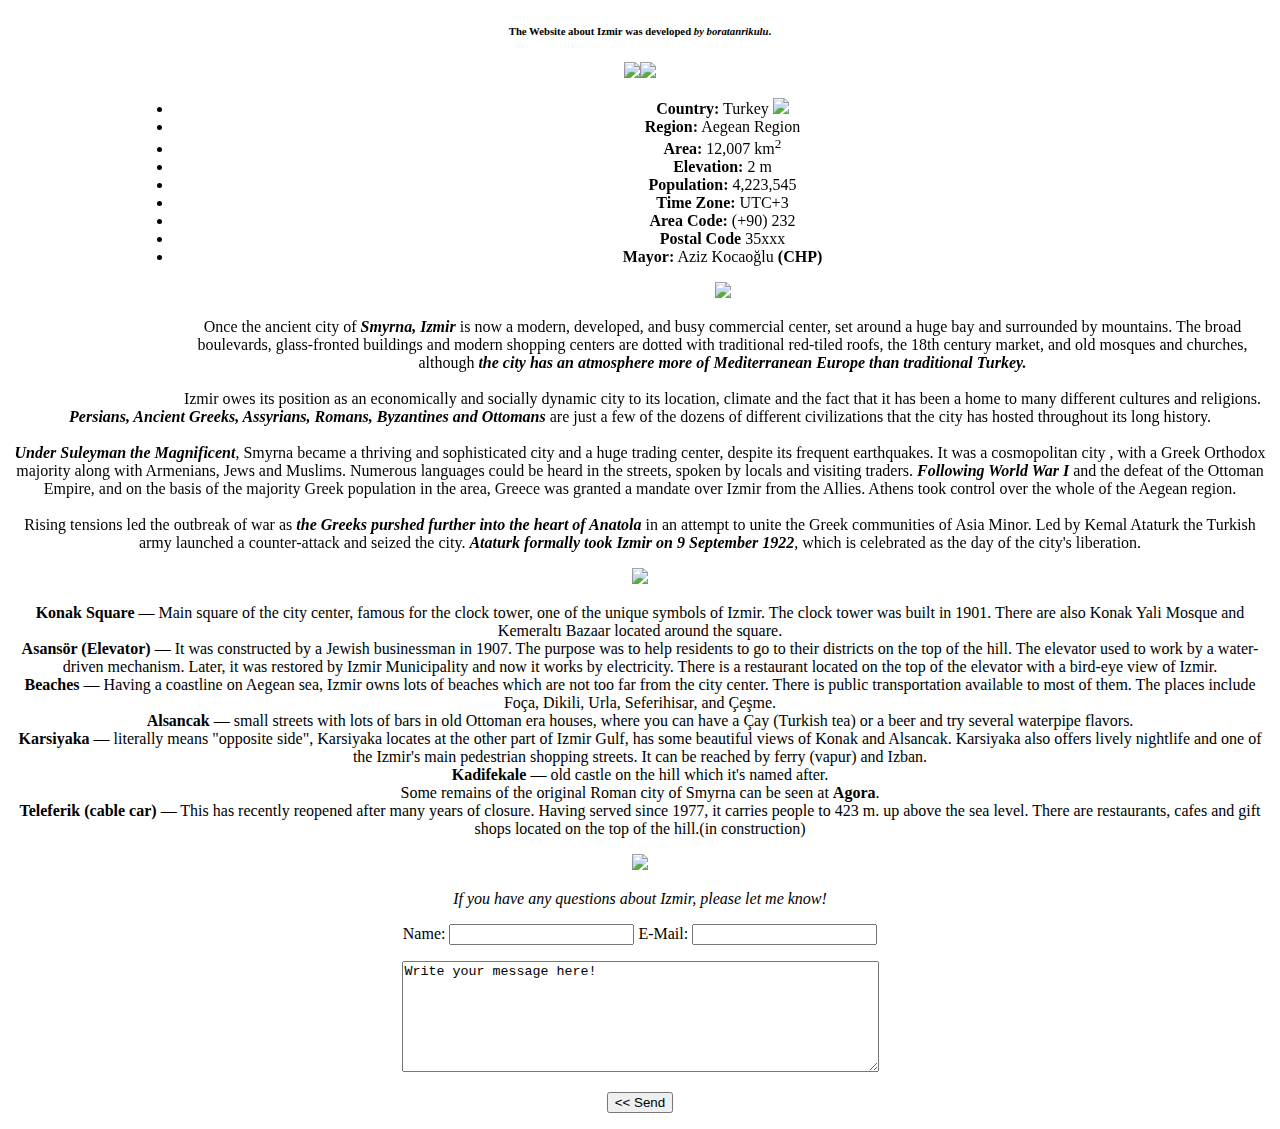
==== Izmir.html @ dd19767d "changed someth" ====
<!DOCTYPE html>
<html>
	<head>
		<title>About Izmir</title>
	</head>
	<link rel="stylesheet" type="text/css" href="style.css">
	<meta charset="UTF-8">
	
<body><center>
	<h6>
		<b>The Website</b> about <b>Izmir</b> was developed <i>by boratanrikulu</i>.
	</h6>
	<header>
		<img class="img-eve" src="./everything.png"><img class="img-saat" src="./saatkulesi.png">
	</header>
	<!-- Div-Intro-Music starts here -->
	<div class="div-int-msc">
			<iframe  style="float: left;" width="165" height="300" scrolling="no" frameborder="no" src="https://w.soundcloud.com/player/?url=https%3A//api.soundcloud.com/tracks/344863591%3Fsecret_token%3Ds-b0p9U&amp;color=%233b0000&amp;auto_play=false&amp;hide_related=false&amp;show_comments=false&amp;show_user=true&amp;show_reposts=false&amp;visual=true"></iframe>
		<ul class="ul-int">
			<li><b>Country:</b> Turkey 
				<img class="img-flag" src="https://upload.wikimedia.org/wikipedia/commons/thumb/b/b4/Flag_of_Turkey.svg/35px-Flag_of_Turkey.svg.png"><br></li>
			<li><b>Region:</b> Aegean Region<br></li>
			<li><b>Area:</b> 12,007 km<sup>2</sup><br></li>
			<li><b>Elevation:</b> 2 m<br></li>
			<li><b>Population:</b> 4,223,545<br></li>
			<li><b>Time Zone:</b> UTC+3<br></li>
			<li><b>Area Code:</b> (+90) 232<br></li>
			<li><b>Postal Code</b> 35xxx<br></li>
			<li><b>Mayor:</b> Aziz Kocaoğlu <b>(CHP)</b></li>
		</ul>
	</div>
	<!-- Div-Intro-Music finishes here -->

	<!-- Main Div starts here -->
	<div class="div_main">
	<img class="line" src="./line.png">
	
	<p class="p-prgrph">
		Once the ancient city of <b><i>Smyrna, Izmir</i></b> is now a modern, developed, and busy commercial center, set around a huge bay and surrounded by mountains. The broad boulevards, glass-fronted buildings and modern shopping centers are dotted with traditional red-tiled roofs, the 18th century market, and old mosques and churches, although <b><i>the city has an atmosphere more of Mediterranean Europe than traditional Turkey.</i></b><br><br>
		
		Izmir owes its position as an economically and socially dynamic city to its location, climate and the fact that it has been a home to many different cultures and religions. <b><i>Persians, Ancient Greeks, Assyrians, Romans, Byzantines and Ottomans</i></b> are just a few of the dozens of different civilizations that the city has hosted throughout its long history.<br><br>

		<b><i>Under Suleyman the Magnificent</i></b>, Smyrna became a thriving and sophisticated city and a huge trading center, despite its frequent earthquakes. It was a cosmopolitan city , with a Greek Orthodox majority along with Armenians, Jews and Muslims. Numerous languages could be heard in the streets, spoken by locals and visiting traders.<b><i> Following World War I </b></i>and the defeat of the Ottoman Empire, and on the basis of the majority Greek population in the area, Greece was granted a mandate over Izmir from the Allies. Athens took control over the whole of the Aegean region.<br><br>
		
		Rising tensions led the outbreak of war as <b><i>the Greeks purshed further into the heart of Anatola</i></b> in an attempt to unite the Greek communities of Asia Minor. Led by Kemal Ataturk the Turkish army launched a counter-attack and seized the city. <b><i>Ataturk formally took Izmir on 9 September 1922</i></b>, which is celebrated as the day of the city's liberation.
	</p>

	<img class="line" src="./line.png">
	
	<p class="p-prgrph">
		<b>Konak Square</b> — Main square of the city center, famous for the clock tower, one of the unique symbols of Izmir. The clock tower was built in 1901. There are also Konak Yali Mosque and Kemeraltı Bazaar located around the square.<br>
		<b>Asansör (Elevator)</b> — It was constructed by a Jewish businessman in 1907. The purpose was to help residents to go to their districts on the top of the hill. The elevator used to work by a water-driven mechanism. Later, it was restored by Izmir Municipality and now it works by electricity. There is a restaurant located on the top of the elevator with a bird-eye view of Izmir.<br>
		<b>Beaches</b> — Having a coastline on Aegean sea, Izmir owns lots of beaches which are not too far from the city center. There is public transportation available to most of them. The places include Foça, Dikili, Urla, Seferihisar, and Çeşme.<br>
		<b>Alsancak</b> — small streets with lots of bars in old Ottoman era houses, where you can have a Çay (Turkish tea) or a beer and try several waterpipe flavors.<br>
		<b>Karsiyaka</b> — literally means "opposite side", Karsiyaka locates at the other part of Izmir Gulf, has some beautiful views of Konak and Alsancak. Karsiyaka also offers lively nightlife and one of the Izmir's main pedestrian shopping streets. It can be reached by ferry (vapur) and Izban.<br>
		<b>Kadifekale</b> — old castle on the hill which it's named after.<br>
		Some remains of the original Roman city of Smyrna can be seen at <b>Agora</b>.<br>
		<b>Teleferik (cable car)</b> — This has recently reopened after many years of closure. Having served since 1977, it carries people to 423 m. up above the sea level. There are restaurants, cafes and gift shops located on the top of the hill.(in construction)
	</p>

	<img class="line" src="./line.png">
	</div>
	<!-- Main Div finishes here -->

	<!-- Footer starts here -->
	<footer>
	<p><i>If you have any questions about Izmir, please let me know!</i></p>
	<p><label>Name: </label> <input type="text">
	<label> E-Mail: </label> <input type="text"></p>
	<p><textarea rows="7" cols="57">Write your message here!</textarea></p>
	<p><input type="submit" value="<< Send"></input></p>
	</footer>
	<!-- Footer finishes here -->
	
</body>
</html>
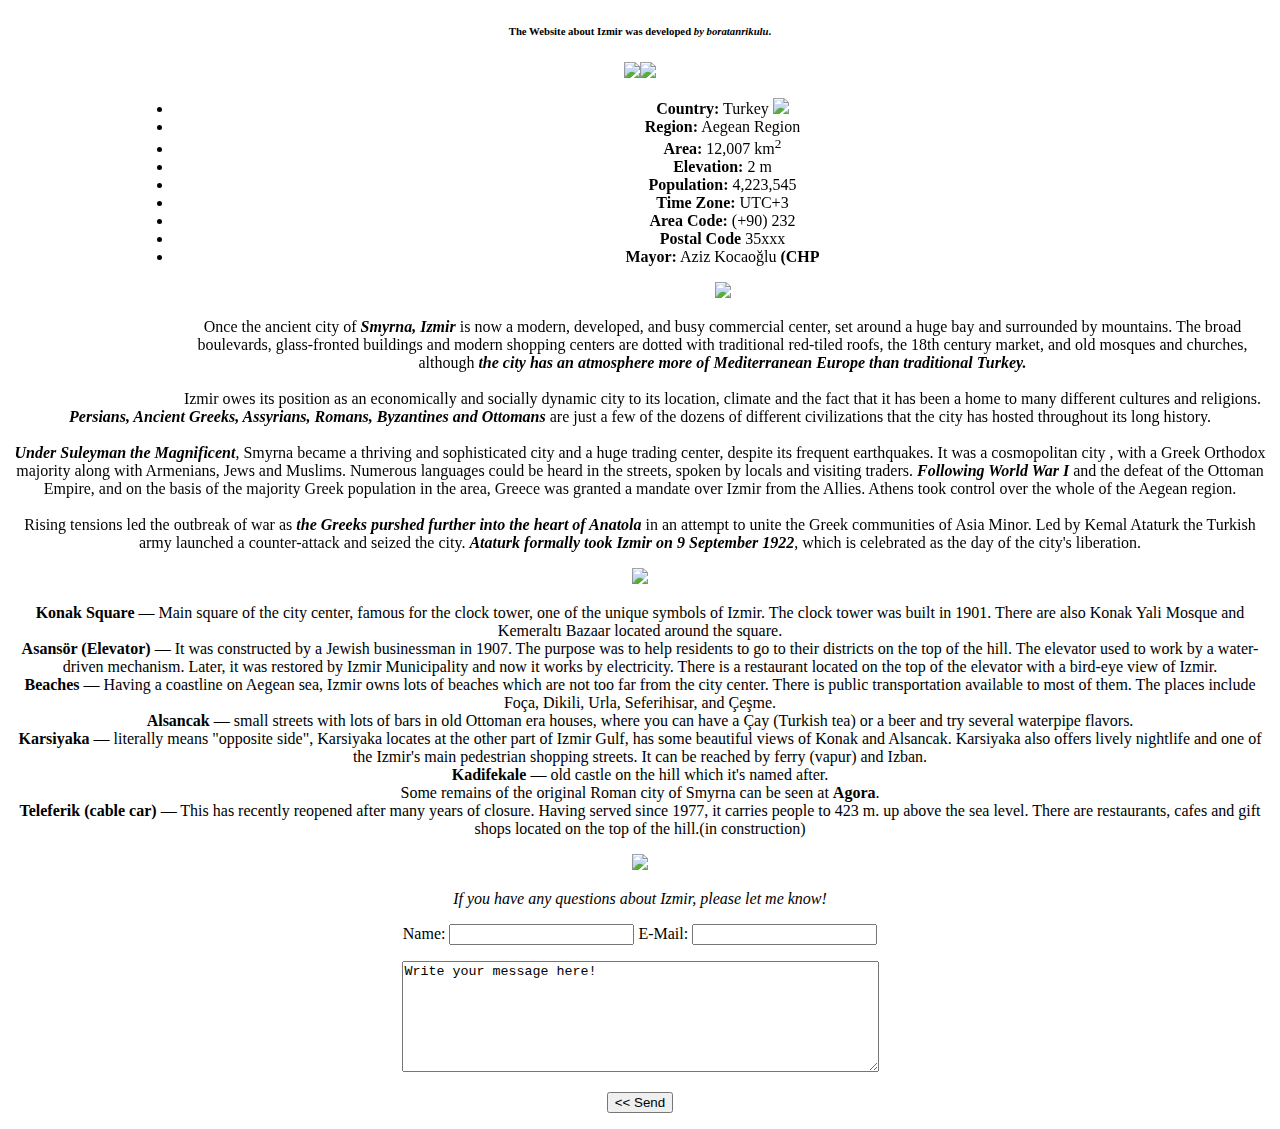
==== commit af12de51: "changed the name" ====
--- a/Izmir.html
+++ b/Izmir.html
@@ -26,7 +26,7 @@
 			<li><b>Time Zone:</b> UTC+3<br></li>
 			<li><b>Area Code:</b> (+90) 232<br></li>
 			<li><b>Postal Code</b> 35xxx<br></li>
-			<li><b>Mayor:</b> Aziz Kocaoğlu <b>(CHP)</b></li>
+			<li><b>Mayor:</b> Aziz Kocaoğlu <b>(CHP</b></li>
 		</ul>
 	</div>
 	<!-- Div-Intro-Music finishes here -->
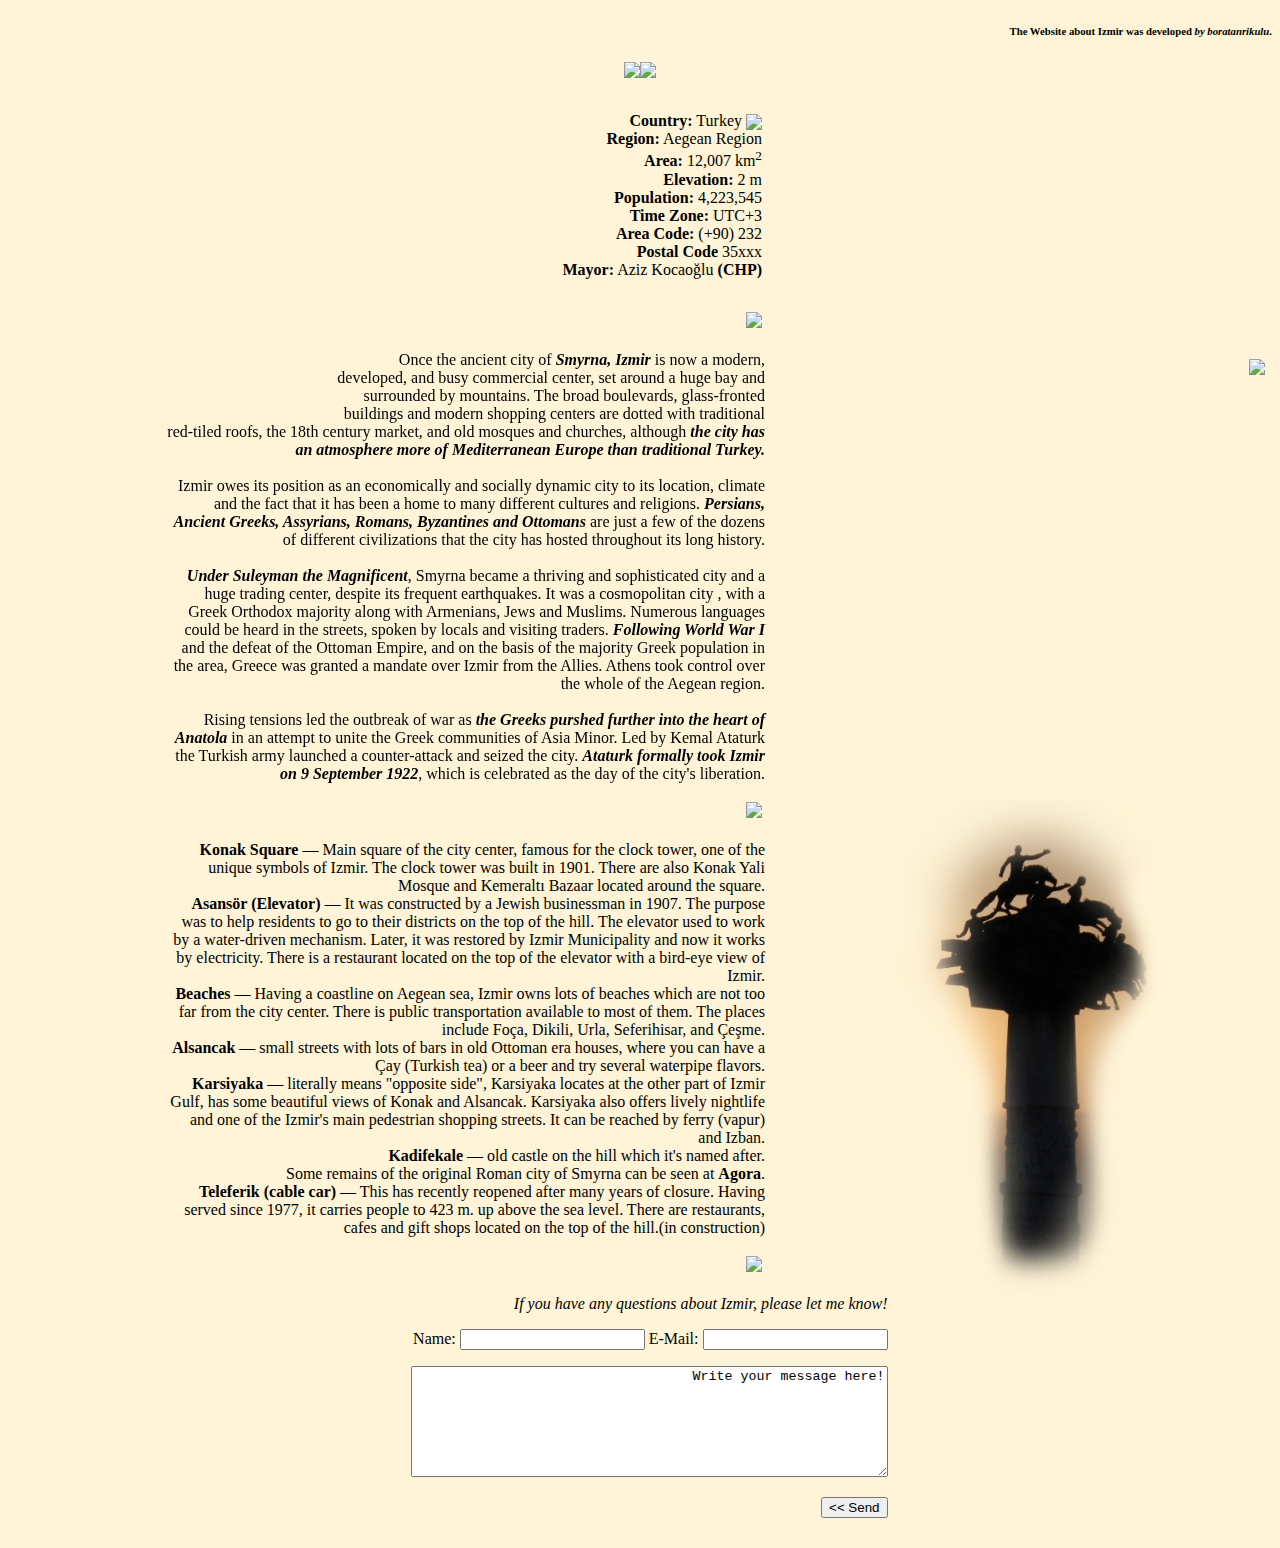
==== commit b4b59fe7: "fixed some issues" ====
--- a/Izmir.html
+++ b/Izmir.html
@@ -10,10 +10,12 @@
 	<h6>
 		<b>The Website</b> about <b>Izmir</b> was developed <i>by boratanrikulu</i>.
 	</h6>
+
 	<header>
 		<img class="img-eve" src="./everything.png"><img class="img-saat" src="./saatkulesi.png">
 	</header>
 	<!-- Div-Intro-Music starts here -->
+<div class="main">
 	<div class="div-int-msc">
 			<iframe  style="float: left;" width="165" height="300" scrolling="no" frameborder="no" src="https://w.soundcloud.com/player/?url=https%3A//api.soundcloud.com/tracks/344863591%3Fsecret_token%3Ds-b0p9U&amp;color=%233b0000&amp;auto_play=false&amp;hide_related=false&amp;show_comments=false&amp;show_user=true&amp;show_reposts=false&amp;visual=true"></iframe>
 		<ul class="ul-int">
@@ -26,15 +28,16 @@
 			<li><b>Time Zone:</b> UTC+3<br></li>
 			<li><b>Area Code:</b> (+90) 232<br></li>
 			<li><b>Postal Code</b> 35xxx<br></li>
-			<li><b>Mayor:</b> Aziz Kocaoğlu <b>(CHP</b></li>
+			<li><b>Mayor:</b> Aziz Kocaoğlu <b>(CHP)</b></li>
 		</ul>
 	</div>
 	<!-- Div-Intro-Music finishes here -->
 
 	<!-- Main Div starts here -->
 	<div class="div_main">
+	
 	<img class="line" src="./line.png">
-	
+	<img class="img_izmir_giris" src="./izmire-giris-wipe.png">
 	<p class="p-prgrph">
 		Once the ancient city of <b><i>Smyrna, Izmir</i></b> is now a modern, developed, and busy commercial center, set around a huge bay and surrounded by mountains. The broad boulevards, glass-fronted buildings and modern shopping centers are dotted with traditional red-tiled roofs, the 18th century market, and old mosques and churches, although <b><i>the city has an atmosphere more of Mediterranean Europe than traditional Turkey.</i></b><br><br>
 		
@@ -46,7 +49,7 @@
 	</p>
 
 	<img class="line" src="./line.png">
-	
+	<img class="img_gun" src="./thenewone.png">
 	<p class="p-prgrph">
 		<b>Konak Square</b> — Main square of the city center, famous for the clock tower, one of the unique symbols of Izmir. The clock tower was built in 1901. There are also Konak Yali Mosque and Kemeraltı Bazaar located around the square.<br>
 		<b>Asansör (Elevator)</b> — It was constructed by a Jewish businessman in 1907. The purpose was to help residents to go to their districts on the top of the hill. The elevator used to work by a water-driven mechanism. Later, it was restored by Izmir Municipality and now it works by electricity. There is a restaurant located on the top of the elevator with a bird-eye view of Izmir.<br>
@@ -58,10 +61,11 @@
 		<b>Teleferik (cable car)</b> — This has recently reopened after many years of closure. Having served since 1977, it carries people to 423 m. up above the sea level. There are restaurants, cafes and gift shops located on the top of the hill.(in construction)
 	</p>
 
+
 	<img class="line" src="./line.png">
 	</div>
 	<!-- Main Div finishes here -->
-
+</div>
 	<!-- Footer starts here -->
 	<footer>
 	<p><i>If you have any questions about Izmir, please let me know!</i></p>
@@ -71,6 +75,7 @@
 	<p><input type="submit" value="<< Send"></input></p>
 	</footer>
 	<!-- Footer finishes here -->
+
 	
 </body>
 </html>--- a/style.css
+++ b/style.css
@@ -0,0 +1,83 @@
+body
+	{
+		background-color: #FFF4D7;
+
+	}
+h6
+	{
+		text-align: right;
+	}
+header
+	{
+		text-align: center;
+	}
+.main
+	{
+		margin-right: 350px;
+	}
+.img-eve
+	{
+		height: 250px;
+	}
+.img-saat
+	{
+		height: 250px;
+	}
+.line
+	{
+		width: 275px;
+		margin: 3px;
+	}
+.div-int-msc
+	{
+		margin: 30px;
+		text-align: right;
+		max-width: 600px;
+	}
+.ul-int	
+	{
+		list-style-type: none;
+		margin: 3px;
+	}
+.img-flag
+	{
+		vertical-align: middle;
+		height:18px;
+	}
+.div_main
+	{
+		margin-top: 5px;
+		margin-left: -0px;
+		max-width: 600px;
+		text-align: right;
+	}
+.p-prgrph
+	{
+		text-align: right;"
+	}
+.img_gun
+	{
+		margin-right: -400px;
+		margin-bottom: +200px;
+		height: 500px;
+		float: right;
+	}
+.img_izmir_giris
+	{
+		margin-right: -500px;
+		margin-top: +50px;
+		height: 300px;
+		float: right;
+	}
+footer
+	{
+		margin-top: 5px;
+		margin-left: 5px;
+		margin-bottom: 30px;
+		max-width: 490px;
+		text-align: right;
+	}
+textarea
+	{
+		text-align: right;
+	}